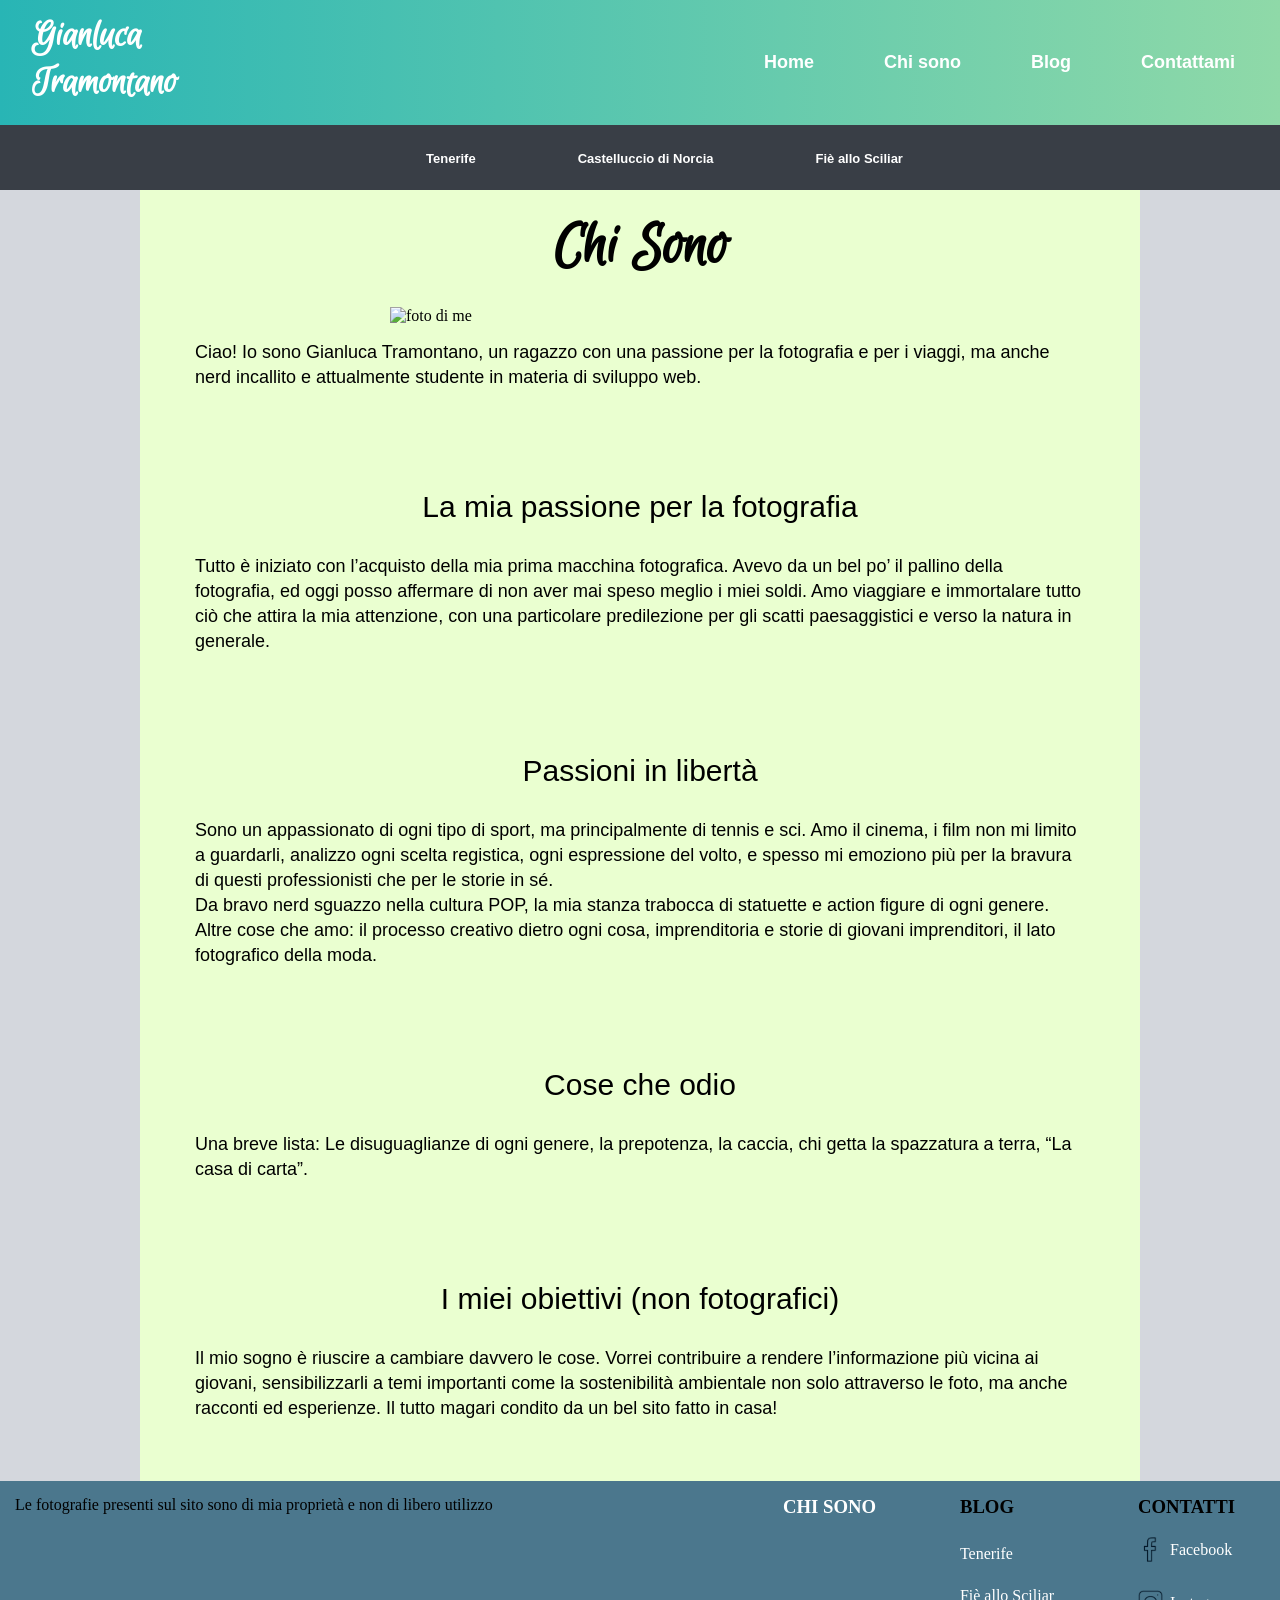
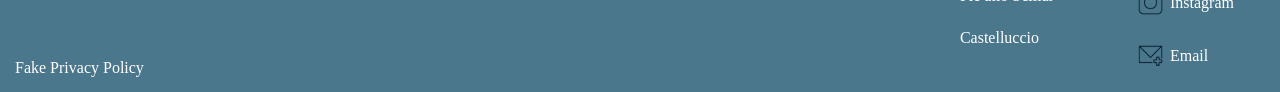
==== Gianluca-Tramontano/chi-sono.html @ 1a0b9722 "update update" ====
<!DOCTYPE html>
<html lang="it" dir="ltr">
  <head>
    <meta charset="utf-8">
    <meta name="viewport"
          content="width=device-width, initial-scale=1.0, maximum-scale=1.0">
    <link rel="stylesheet" href="css/gstyles.css">
    <link rel="stylesheet" href="css/article-styles.css">
    <title>Chi&nbsp;Sono</title>
  </head>
  <body>
    <div class="page">
      <header class="header-menu">
        <div class="header-menu-item menu-item-1">
          <h1><a href="gianluca-tramontano.html">Gianluca<br>Tramontano</a></h1>
        </div>
        <nav class="header-menu-item menu-item-2">
          <ul class="menu">
            <li class="dropdown"><span><img src="images/menu_icon.svg.webp"
                class="menu-icon"></span>
              <ul class="first-menu">
                <li><a href="gianluca-tramontano.html">Home</a></li>
                <li><a href="chi-sono.html">Chi&nbsp;sono</a></li>
                <li><a href="blog/blog.html">Blog</a></li>
                <li><a href="gianluca-tramontano.html#contact">Contattami</a></li>
              </ul></li>
            </ul>
        </nav>
      </header>

      <div class="empty-div"></div>

      <header class="sub-header">
        <nav class="sub-header-menu menu-item-2">
          <ul class="menu second-menu">
            <li><a href="blog/tenerife.html">Tenerife</a></li>
            <li><a href="blog/castelluccio-di-norcia.html">Castelluccio&nbsp;di&nbsp;Norcia</a></li>
            <li><a href="blog/bolzano.html">Fiè&nbsp;allo&nbsp;Sciliar</a></li>
          </ul>
        </nav>
      </header>
        <article class="article-page-container chisono-variante">
          <h1>Chi Sono</h1>
          <img src="images/my-photo.png" alt="foto di me" class="chisono-page-image">
          <p>Ciao! Io sono Gianluca Tramontano, un ragazzo con una passione per la fotografia
            e per i viaggi, ma anche nerd incallito e attualmente studente in materia di
            sviluppo web.</p>

            <h2>La mia passione per la fotografia</h2>
            <p>Tutto è iniziato con l’acquisto della mia prima macchina fotografica.
              Avevo da un bel po’ il pallino della fotografia, ed oggi posso affermare
              di non aver mai speso meglio i miei soldi. Amo viaggiare e immortalare tutto
              ciò che attira la mia attenzione, con una particolare predilezione per gli
              scatti paesaggistici e verso la natura in generale.</p>
            <h2>Passioni in libertà</h2>

            <p>Sono un appassionato di ogni tipo di sport, ma principalmente di tennis e sci.
              Amo il cinema, i film non mi limito a guardarli, analizzo ogni scelta registica,
              ogni espressione del volto, e spesso mi emoziono più per la bravura di questi
              professionisti che per le storie in sé.</p>
            <p>Da bravo nerd sguazzo nella cultura POP, la mia stanza trabocca di statuette e
              action figure di ogni genere.</p>
            <p>Altre cose che amo: il processo creativo dietro ogni cosa, imprenditoria e storie
              di giovani imprenditori, il lato fotografico della moda.</p>

            <h2>Cose che odio</h2>
            <p>Una breve lista: Le disuguaglianze di ogni genere, la prepotenza, la caccia,
              chi getta la spazzatura a terra, &ldquo;La casa di carta&rdquo;.</p>

            <h2>I miei obiettivi (non fotografici)</h2>
            <p>Il mio sogno è riuscire a cambiare davvero le cose. Vorrei contribuire a rendere
              l’informazione più vicina ai giovani, sensibilizzarli a temi importanti come la
              sostenibilità ambientale non solo attraverso le foto, ma anche racconti ed
              esperienze. Il tutto magari condito da un bel sito fatto in casa!</p>
        </article>
      <footer class="footer-container">
        <div class="footer-item footer-item-1">
          <p>Le fotografie presenti sul sito sono di mia proprietà e non di libero utilizzo</p>
          <p><a href="#">Fake Privacy Policy</a></p>
        </div>
        <div class="right-footer-items">
        <div class="footer-item">
          <h3><a href="chi-sono.html">chi&nbsp;sono</a></h3>
        </div>
        <div class="footer-item">
          <h3>blog</h3>
          <ul class="footer-list">
            <li><a href="blog/tenerife.html">Tenerife</a></li>
            <li><a href="blog/bolzano.html">Fiè&nbsp;allo&nbsp;Sciliar</a></li>
            <li><a href="blog/castelluccio-di-norcia.html">Castelluccio</a></li>
          </ul>
        </div>
        <div class="footer-item footer-item-3">
          <h3>contatti</h3>
          <div class="contact-items">
            <ul class="footer-list">
              <li><a href="#"><img src="images/facebook.png">Facebook</a></li>
              <li><a href="#"><img src="images/instagram.png">Instagram</a></li>
              <li><a href="mailto:gianluca.trm@gmail.com"><img src="images/email.png">Email</a></li>
            </ul>
          </div>
        </div>
        </div>
      </footer>
    </div>
  </body>
</html>
---- Gianluca-Tramontano/css/gstyles.css ----
@font-face {
  font-family: "euphoriascript";
  src: url("../fonts/euphoriascript-regular-webfont.woff") format("woff");
}

* {
  margin: 0;
  padding: 0;
  box-sizing: border-box;
}

.page {
  display: flex;
  flex-wrap: wrap;
  width: 100%;
}

body {
  background-color: #d4d7dd;
}

body h2 {
  font-family: "Lucida handwriting", sans-serif;
  font-weight: 400;
  font-size: 30px;
}

a:link,
a:visited {
  text-decoration: none;
  color: white;
}

/*  MAIN HEADER */

.header-menu {
  display: flex;
  flex-wrap: wrap;

  background-image: linear-gradient(to right, #28b5b5, #8fd9a8);
  box-shadow: 1px 2px 5px #8fd9a8;
  justify-content: space-between;

  width: 100%;
  height: 125px;
}

.header-menu-item {
  display: flex;
  position: relative;
}

.menu-item-1 {
  margin-left: 25px;
  margin-top: 7px;
  width: 25%;
  }

.menu-item-1 h1 {
  padding: 7px;
  font-family: "euphoriascript";
  font-size: 40px;
  color: #e6dd3b;
}

.menu-item-2 {
  align-self: center;
}


/*  DROPDOWN  */

.menu {
  position: relative;
}

.menu-icon {
  width: 30px;
}

.menu > li {
  display: inline;
}

.dropdown {
  position: relative;
}

.dropdown > span {
  position: relative;
  margin-right: 35px;
  z-index: 2;
  cursor: pointer;
  border: none;
  background-color: inherit;
}

.first-menu {
  display: flex;
  flex-direction: row;
  justify-content: center;
  background-color: #393e46;
  z-index: 1;
  height: 65px;

}

.first-menu li {

  font-family: "Helvetica", "Arial", sans-serif;
  font-size: 18px;
  font-style: normal;
  font-weight: 700;
  list-style: none;

  width: 100%;
  margin-top: 10px;
  margin-bottom: 10px;
  text-align: center;
  align-self: center;

}

.first-menu li:last-of-type {
  border: none;
  padding-right: 10px;

}


  /*  SUB-HEADER  */

.sub-header {
  display: flex;
  background-color: #393e46;
  width: 100%;
  height: 65px;
}

.sub-header-menu {
  display: flex;
  width: 100%;
  justify-content: center;
}

.second-menu li {

  display: inline;
  font-family: "Helvetica", "Arial", sans-serif;
  font-size: 13px;
  font-style: normal;
  font-weight: 700;
  list-style: none;
  margin: 10px 15px;

  align-self: center;
}

.second-menu li:last-of-type {
  margin-right: 0;
}

/* FOOTER */

.footer-container {
  display: flex;
  flex-wrap: wrap;

  height: auto;
  width:100%;
  justify-content: space-between;
  background-color: #4b778d;
}

.footer-item {
  margin: 15px 15px;
}

.footer-item-1 {
  display: flex;
  flex-wrap: wrap;

  width: 100%;

  flex-direction: column;
  justify-content: space-between;
}

.footer-item-1 p:last-of-type {
  padding-top: 15px;
}


.right-footer-items {
  display: flex;
  flex-wrap:wrap;
  width: 100%;
  justify-content: space-between;
  margin: 0 8px;
}
.footer-item-3 {
  display: flex;
  flex-wrap: wrap;
  margin-right: 45px;
  flex-direction: column;
}

.footer-item h3 {
  margin-bottom: 15px;
  text-transform: uppercase;
}

.footer-item ul {
  list-style-type: none;
  display: flex;
  flex-direction: column;
}

.footer-item li {
  margin: 12px 0;
}

.footer-list img {
  width: 25px;
  position: relative;
  top: 7px;
  margin-right: 7px;
}

.footer-item-3 h3 {
  margin-bottom: 0;
}

/* BUTTONS */

.button-main-styles {
  padding: 8px 0;
  margin: 25px 0;

  background-color: #16c79a;
  border: 2px solid #64dfdf;
  border-radius: 3px;
}

.button-main-styles:hover {
  background-color: #80ffdb;
  border-color: #64dfdf;
}

.button-main-styles:active {
  background-color: #80ffdb;
  border-color: #64dfdf;
}

.button-main-styles > a {
  padding: 9px 15px;
}


@media only screen and (min-width: 1200px) {

  .first-menu {
    display: flex;

    border: none;
    background-color: inherit;
  }

  .first-menu li {
    border: none;
    margin: 35px;
  }

  .dropdown > span {
    display: none;
  }

  .second-menu li {
    margin: 49px;
  }

  .footer-item-1 {
    width:55%;
  }

  .right-footer-items {
    width: 40%;
    margin: 0;
  }

  .button-main-styles:active {
    background-color: #16c79a;
    border-color: #64dfdf;
  }

}

@media only screen and (min-width: 651px) and (max-width: 1199px) {
  .first-menu {
    display: flex;

    border: none;
    background-color: inherit;
  }

  .first-menu li {
    border: none;
    margin: 15px;
    font-size: 14px;
  }

  .dropdown > span {
    display: none;
  }

  .second-menu li {
    margin: 39px;
  }

  .footer-item {
    margin-left: 10px;
    margin-right: 10px;
  }

  .footer-item-1 {
    width:30%;
  }

  .right-footer-items {
    width: 55%;
  }

}

@media only screen and (max-width: 650px) {
  .dropdown:hover .first-menu {
    display: flex;
    justify-content: space-around;
    flex-direction: row;

    position: fixed;
    top: 125px;
    left:0;
    width: 100%;
  }

  .first-menu {
    display: none;
  }

  .header-menu {
    position: fixed;
    z-index: 1;
  }

  .empty-div {
    width:100%;
    height: 125px;
  }

}

/* IPHONE 5/SE */

@media only screen and (max-width: 440px) {
  .first-menu li  {
    font-size: 15px;
  }
  .second-menu li {
    margin: 10px 10px;
  }
  .footer-item {
    margin-left: 5px;
    margin-right: 5px;
  }
}
---- Gianluca-Tramontano/css/article-styles.css ----
.article-page-container {
  width: 100%;
  height: auto;

  margin: 0 auto;
  padding-bottom: 25px;

  background-color: #eaffd0;
}

.article-page-container p {
  margin: 0 10px;
}

.article-page-image {
  width: 100%;
  margin-bottom: 25px;
}

.chisono-page-image {
  display: block;
  width: 65%;
  margin: 15px auto;
}

.article-page-container h1 {
  font-family: "euphoriascript", sans-serif;
  font-size: 50px;
  margin: 20px 0;
  text-align: center;
}

.article-page-container h2 {
  margin: 30px 15px;
  margin-top: 55px;
  text-align: center;
}

.article-page-container p {
  font-family: "Heebo", sans-serif;
  font-size: 18px;
  line-height: 25px;
}

.article-page-container p:last-of-type {
  padding-bottom: 35px;
}

@media only screen and (min-width: 1200px) {
  .article-page-container {
    width: 1000px;
  }
  .article-page-container h2 {
    margin-top: 100px;
  }

  .chisono-variante p {
    margin: 0 55px;
  }

  .chisono-variante h1 {
    font-size: 65px;
  }

  .chisono-page-image {
    width:50%;
  }
}
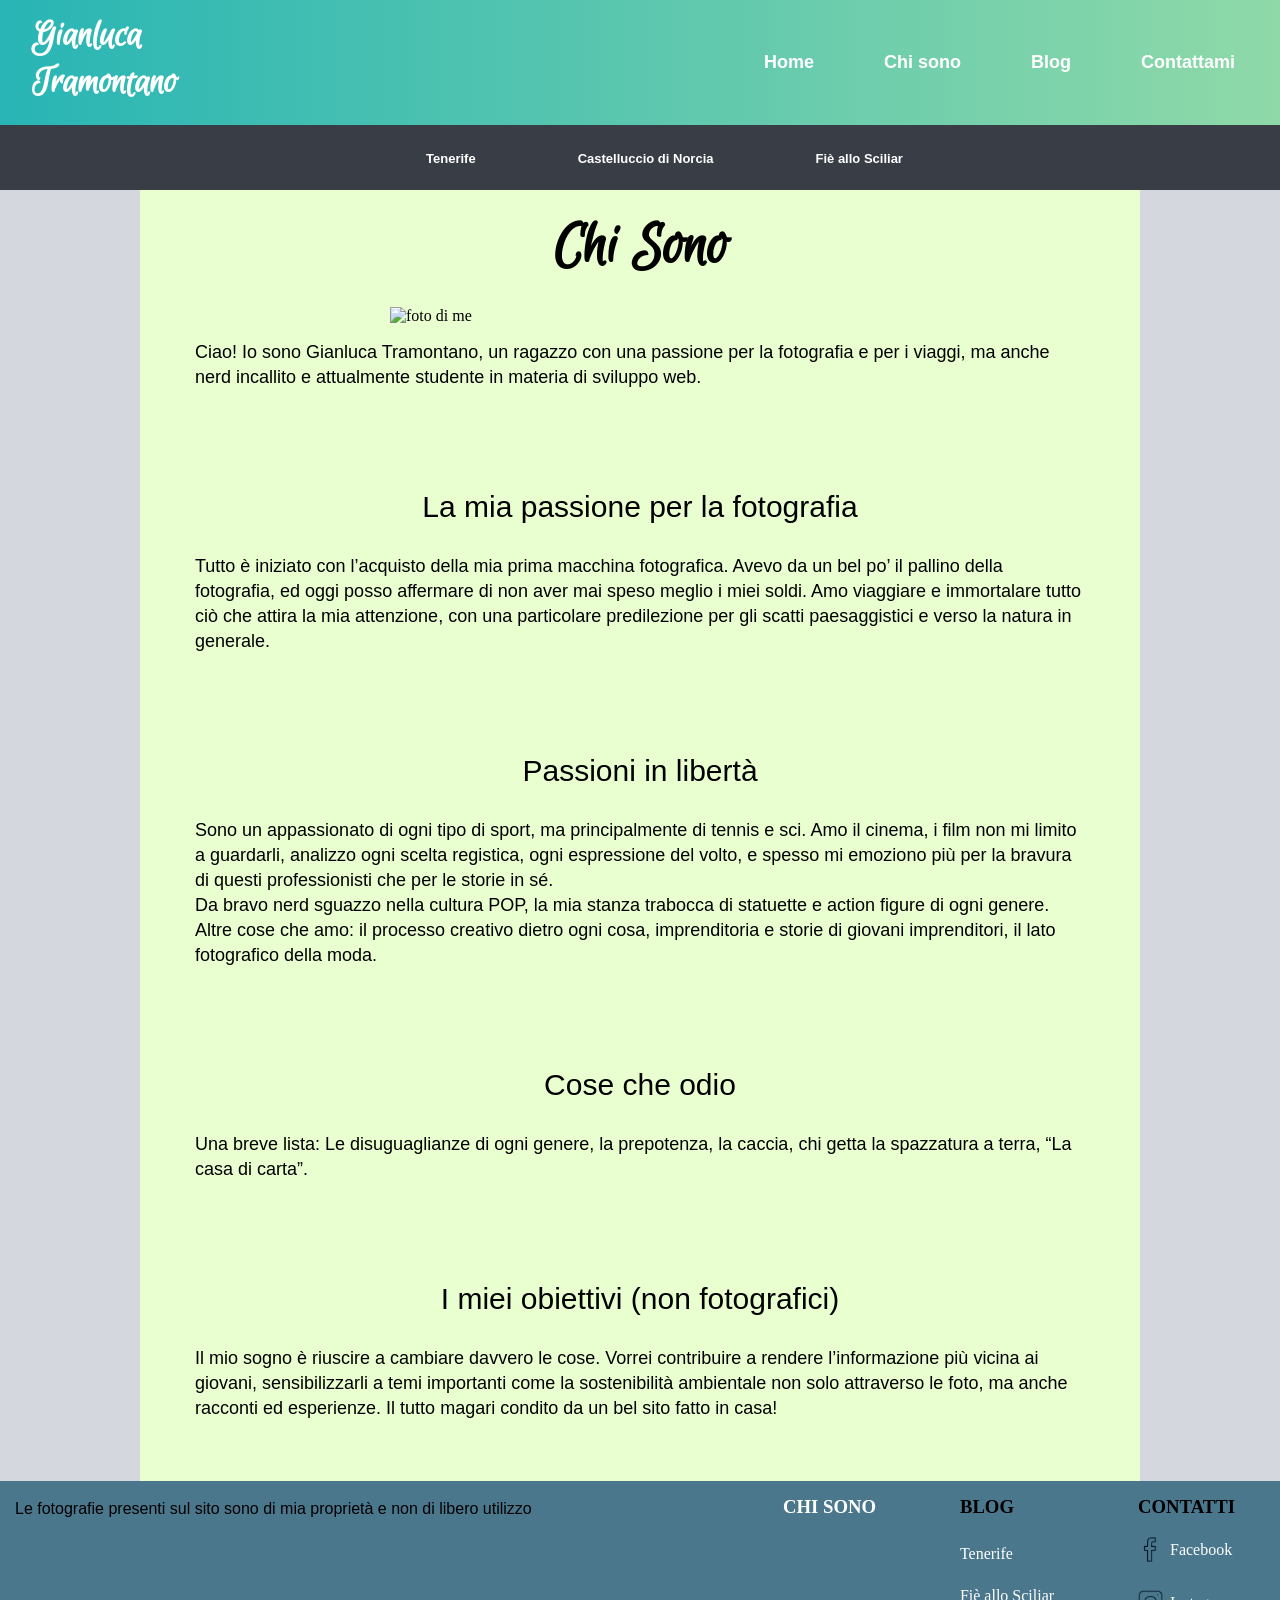
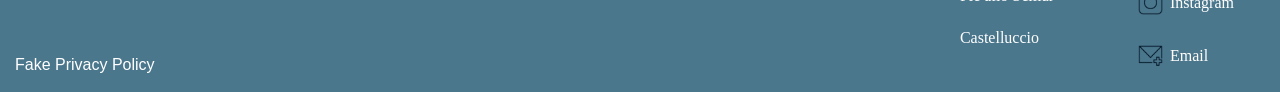
==== commit fabc6bf3: "the last update fr update" ====
--- a/Gianluca-Tramontano/chi-sono.html
+++ b/Gianluca-Tramontano/chi-sono.html
@@ -94,8 +94,8 @@
           <h3>contatti</h3>
           <div class="contact-items">
             <ul class="footer-list">
-              <li><a href="#"><img src="images/facebook.png">Facebook</a></li>
-              <li><a href="#"><img src="images/instagram.png">Instagram</a></li>
+              <li><a href="https://www.facebook.com/gianluca.tramontano.7"><img src="images/facebook.png">Facebook</a></li>
+              <li><a href="https://www.instagram.com/gianlucatramontano/"><img src="images/instagram.png">Instagram</a></li>
               <li><a href="mailto:gianluca.trm@gmail.com"><img src="images/email.png">Email</a></li>
             </ul>
           </div>
--- a/Gianluca-Tramontano/css/gstyles.css
+++ b/Gianluca-Tramontano/css/gstyles.css
@@ -23,6 +23,11 @@
   font-family: "Lucida handwriting", sans-serif;
   font-weight: 400;
   font-size: 30px;
+}
+
+body p {
+  font-family: "Heebo", "Helvetica", sans-serif;
+  line-height: 25px;
 }
 
 a:link,
@@ -107,7 +112,7 @@
 
 .first-menu li {
 
-  font-family: "Helvetica", "Arial", sans-serif;
+  font-family: "Heebo", "Helvetica", sans-serif;
   font-size: 18px;
   font-style: normal;
   font-weight: 700;
@@ -146,7 +151,7 @@
 .second-menu li {
 
   display: inline;
-  font-family: "Helvetica", "Arial", sans-serif;
+  font-family: "Heebo", "Helvetica", sans-serif;
   font-size: 13px;
   font-style: normal;
   font-weight: 700;
--- a/Gianluca-Tramontano/css/article-styles.css
+++ b/Gianluca-Tramontano/css/article-styles.css
@@ -37,9 +37,7 @@
 }
 
 .article-page-container p {
-  font-family: "Heebo", sans-serif;
   font-size: 18px;
-  line-height: 25px;
 }
 
 .article-page-container p:last-of-type {
